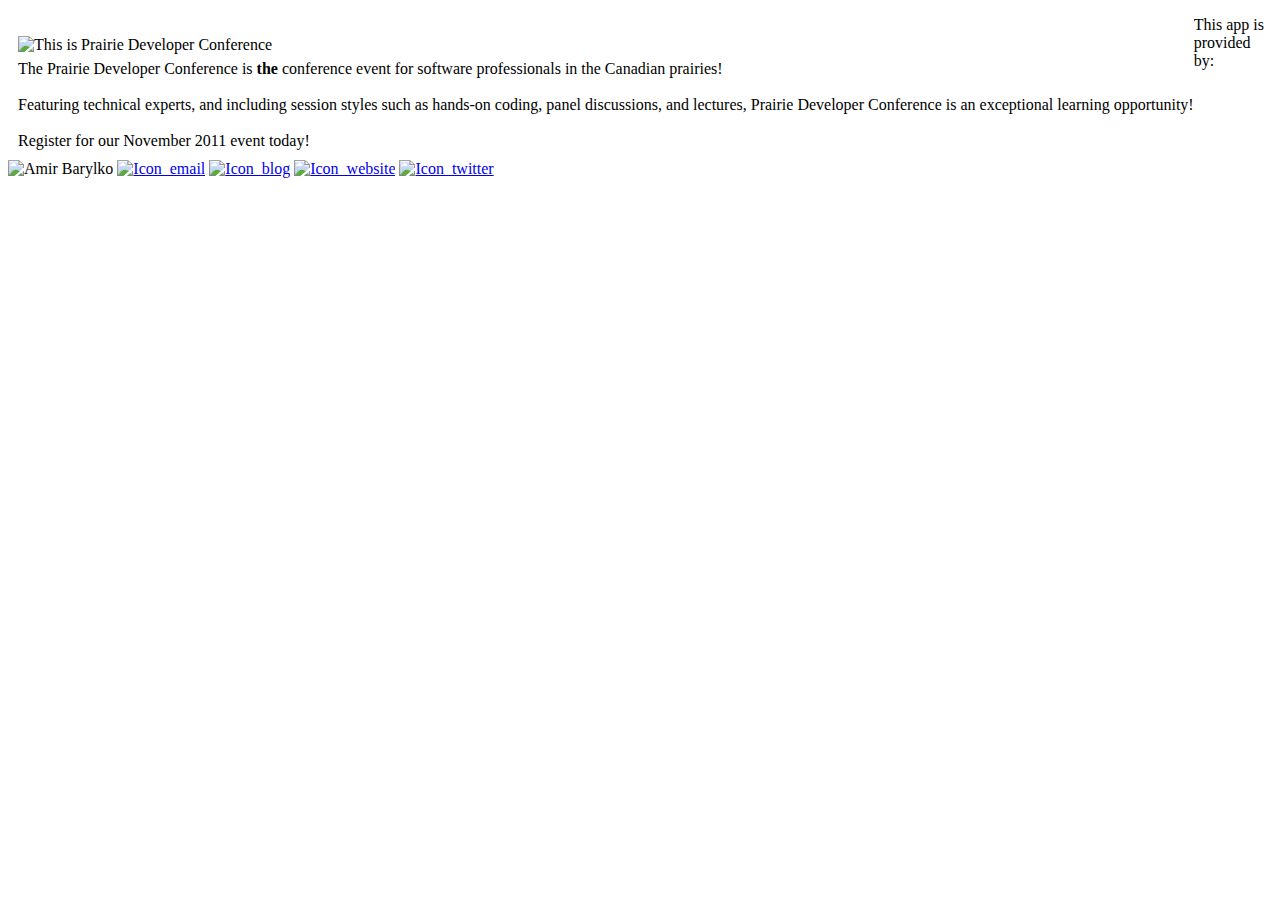
==== app/views/About/about.html @ 986fe00a "fixed home.js" ====
<!DOCTYPE html>
<html>
    <head>
    </head>
        <div >
                        <div style="float: left; display:block;  margin: 20px 0px 10px 10px;">

                        <img alt="This is Prairie Developer Conference" border="0" src="http://prdc.herokuapp.com/assets/t_welcome-c1c988610255db62313c599a166891c4.gif" style="margin: 0px 0px 6px 0px;">
                        <br>
                            The Prairie Developer Conference is <b>the</b> conference event for software 
                            professionals in the Canadian prairies!<br>
                            <br>
                            Featuring technical experts, and including 
                            session styles such as hands-on coding, panel discussions, and lectures, 
                            Prairie Developer Conference is an exceptional learning opportunity!<br>
                            <br>

                            Register for our November 2011 event today!</div>
         </div>
         <p>
            This app is provided by:
                  
                  <img alt="Amir Barylko" src="http://prdc.herokuapp.com/assets/speakers/amirbarylko-d884b593f0aa36e75a9656b314bf0930.jpg">
                  <a href="mailto:amir@barylko.com" target="blank"><img alt="Icon_email" src="http://prdc.herokuapp.com//assets/icon_email-ad2d78219557d9848231b820ca421797.gif"></a>
                  <a href="http://www.orthocoders.com" target="blank"><img alt="Icon_blog" src="http://prdc.herokuapp.com//assets/icon_blog-af90fe359bf4655789643005e609371c.gif"></a>
                  <a href="http://www.maventhought.com" target="blank"><img alt="Icon_website" src="http://prdc.herokuapp.com//assets/icon_website-ec4a7457379735c1abe3b7825a0ff0ec.gif"></a>
                  <a href="http://www.twitter.com/abarylko" target="blank"><img alt="Icon_twitter" src="http://prdc.herokuapp.com//assets/icon_twitter-9c624d4c5c2d77be0d82c36fe8a366fc.gif"></a>
       </p>

</html>
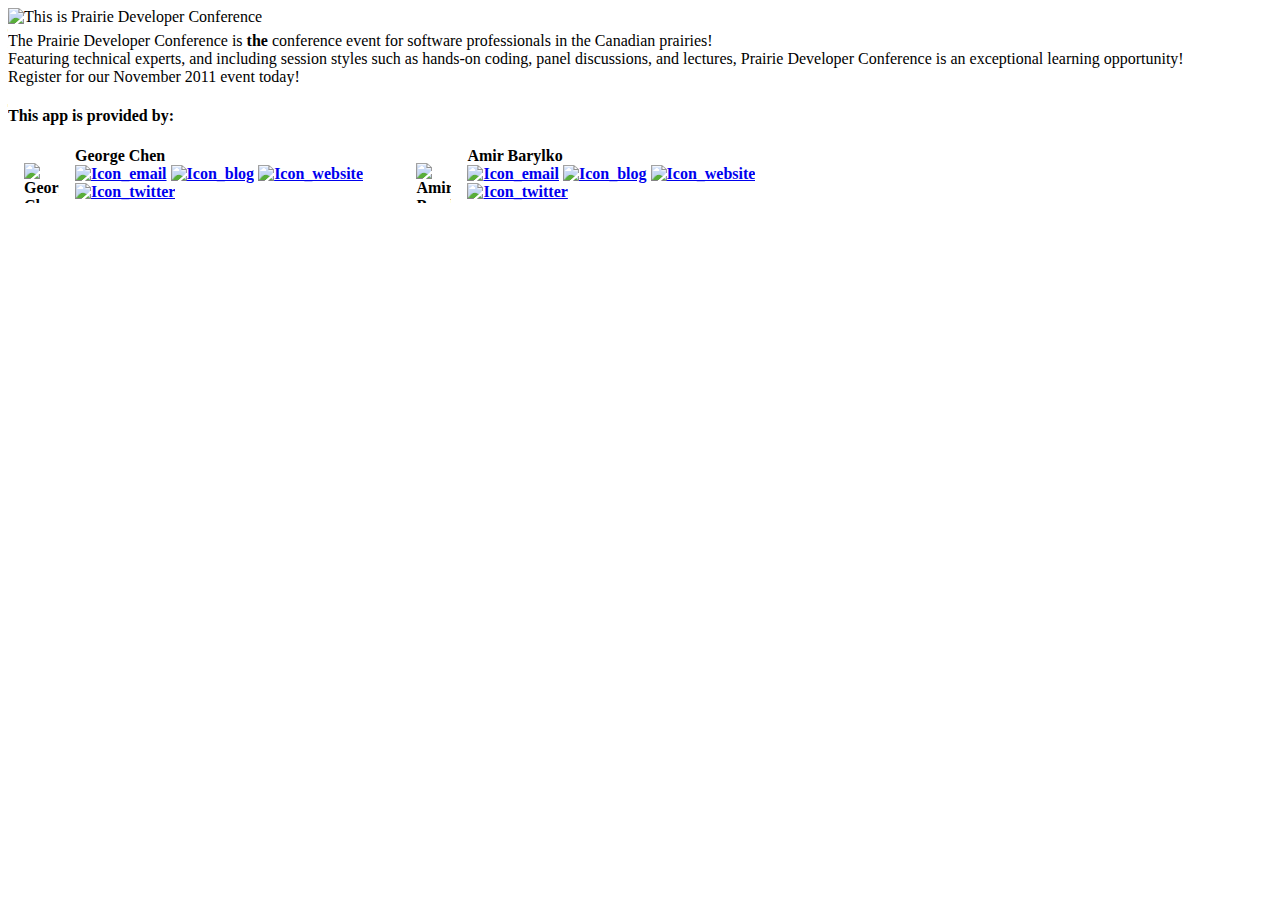
==== commit abc8d01c: "added about page" ====
--- a/app/views/About/about.html
+++ b/app/views/About/about.html
@@ -2,29 +2,56 @@
 <html>
     <head>
     </head>
+		<style>
+		.bio_overview {
+			float: left;
+		}
+		
+		.bio_overview .avatar {
+			margin: 1em;
+			float: left;
+			width: 35px;
+			height: 40px;
+			background-size: 42px auto;
+		}
+		</style>
         <div >
-                        <div style="float: left; display:block;  margin: 20px 0px 10px 10px;">
-
+                        
                         <img alt="This is Prairie Developer Conference" border="0" src="http://prdc.herokuapp.com/assets/t_welcome-c1c988610255db62313c599a166891c4.gif" style="margin: 0px 0px 6px 0px;">
                         <br>
-                            The Prairie Developer Conference is <b>the</b> conference event for software 
-                            professionals in the Canadian prairies!<br>
-                            <br>
-                            Featuring technical experts, and including 
-                            session styles such as hands-on coding, panel discussions, and lectures, 
-                            Prairie Developer Conference is an exceptional learning opportunity!<br>
-                            <br>
+                            The Prairie Developer Conference is <b>the</b> conference event for software professionals in the Canadian prairies!<br>
+
+                            Featuring technical experts, and including session styles such as hands-on coding, panel discussions, and lectures, Prairie Developer Conference is an exceptional learning opportunity!<br> 
 
                             Register for our November 2011 event today!</div>
          </div>
+
          <p>
-            This app is provided by:
-                  
-                  <img alt="Amir Barylko" src="http://prdc.herokuapp.com/assets/speakers/amirbarylko-d884b593f0aa36e75a9656b314bf0930.jpg">
+			<h4>This app is provided by:<h4>
+			<div class="bio_overview">
+	
+					<img class="avatar" alt="George Chen" class="pic" src="http://prdc.herokuapp.com/assets/speakers/georgechen-b4c2c355e78113a1d74048113e8254c5.jpg">
+					<span>
+					George Chen <br/>
+					<a href="mailto:monstercoder@gmail.com" target="blank"><img alt="Icon_email" src="http://prdc.herokuapp.com/assets/icon_email-ad2d78219557d9848231b820ca421797.gif"></a>
+					<a href="http://" target="blank"><img alt="Icon_blog" src="http://prdc.herokuapp.com/assets/icon_blog-af90fe359bf4655789643005e609371c.gif"></a>
+					<a href="http://" target="blank"><img alt="Icon_website" src="http://prdc.herokuapp.com/assets/icon_website-ec4a7457379735c1abe3b7825a0ff0ec.gif"></a>
+					<a href="http://www.twitter.com/georgec_monster" target="blank"><img alt="Icon_twitter" src="http://prdc.herokuapp.com/assets/icon_twitter-9c624d4c5c2d77be0d82c36fe8a366fc.gif"></a>
+					</span>
+			</div>
+		
+			<div class="bio_overview">
+           
+			
+					               <img class="avatar" alt="Amir Barylko" src="http://prdc.herokuapp.com/assets/speakers/amirbarylko-d884b593f0aa36e75a9656b314bf0930.jpg">
+						<span>		   Amir Barylko  <br/> 
                   <a href="mailto:amir@barylko.com" target="blank"><img alt="Icon_email" src="http://prdc.herokuapp.com//assets/icon_email-ad2d78219557d9848231b820ca421797.gif"></a>
                   <a href="http://www.orthocoders.com" target="blank"><img alt="Icon_blog" src="http://prdc.herokuapp.com//assets/icon_blog-af90fe359bf4655789643005e609371c.gif"></a>
                   <a href="http://www.maventhought.com" target="blank"><img alt="Icon_website" src="http://prdc.herokuapp.com//assets/icon_website-ec4a7457379735c1abe3b7825a0ff0ec.gif"></a>
                   <a href="http://www.twitter.com/abarylko" target="blank"><img alt="Icon_twitter" src="http://prdc.herokuapp.com//assets/icon_twitter-9c624d4c5c2d77be0d82c36fe8a366fc.gif"></a>
-       </p>
+				</span>
+			</div>
+
+	   </p>
 
 </html>
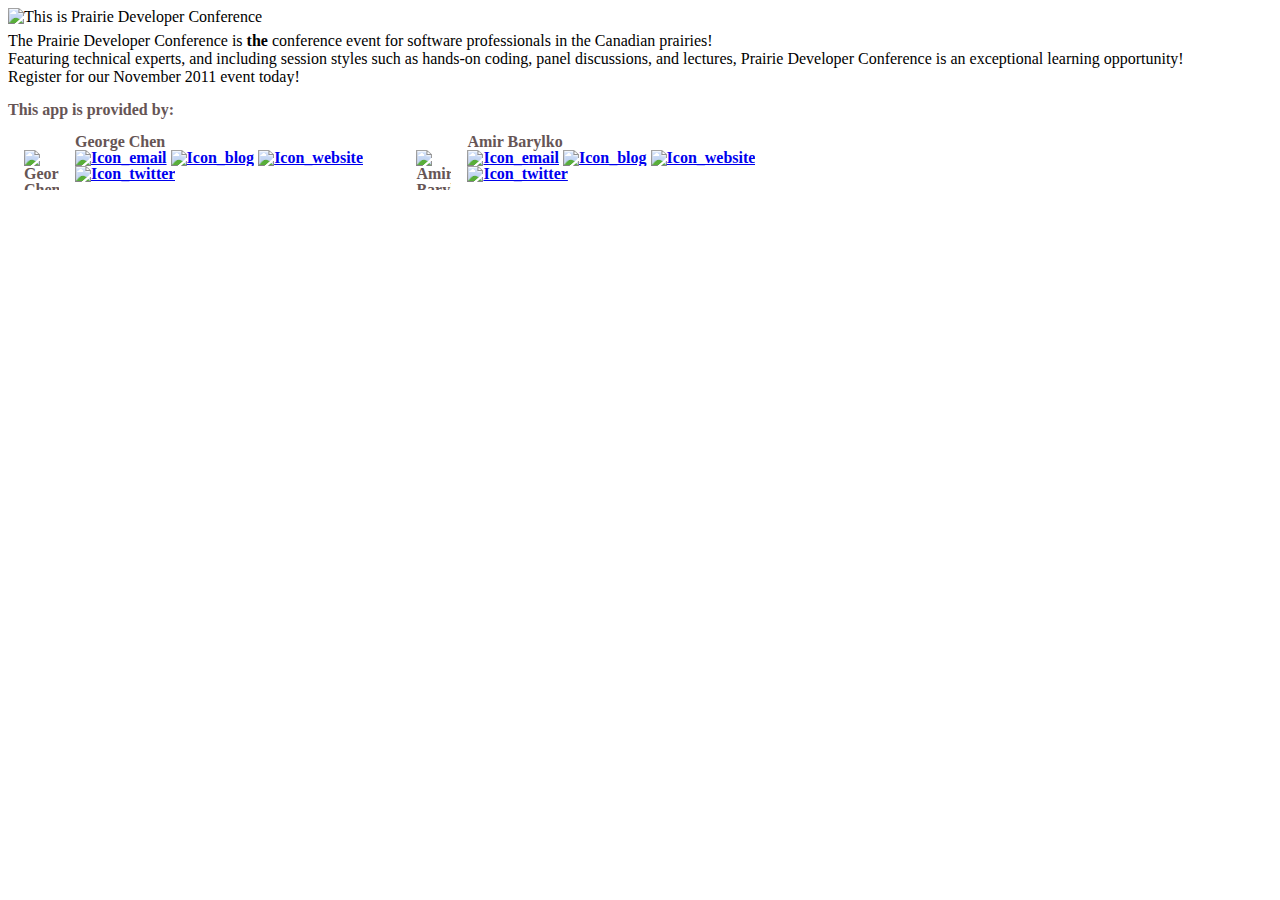
==== commit 3347e71f: "force refresh" ====
--- a/app/views/About/about.html
+++ b/app/views/About/about.html
@@ -14,6 +14,19 @@
 			height: 40px;
 			background-size: 42px auto;
 		}
+		
+		h3 {
+			font-size: 1em;
+			color: #655;
+			line-height: 1;
+		}
+		
+		h4 {
+			font-size: 0.9em;
+			color: #558;
+			line-height: 1;
+		}
+		
 		</style>
         <div >
                         
@@ -27,7 +40,7 @@
          </div>
 
          <p>
-			<h4>This app is provided by:<h4>
+			<h3>This app is provided by:<h3>
 			<div class="bio_overview">
 	
 					<img class="avatar" alt="George Chen" class="pic" src="http://prdc.herokuapp.com/assets/speakers/georgechen-b4c2c355e78113a1d74048113e8254c5.jpg">
